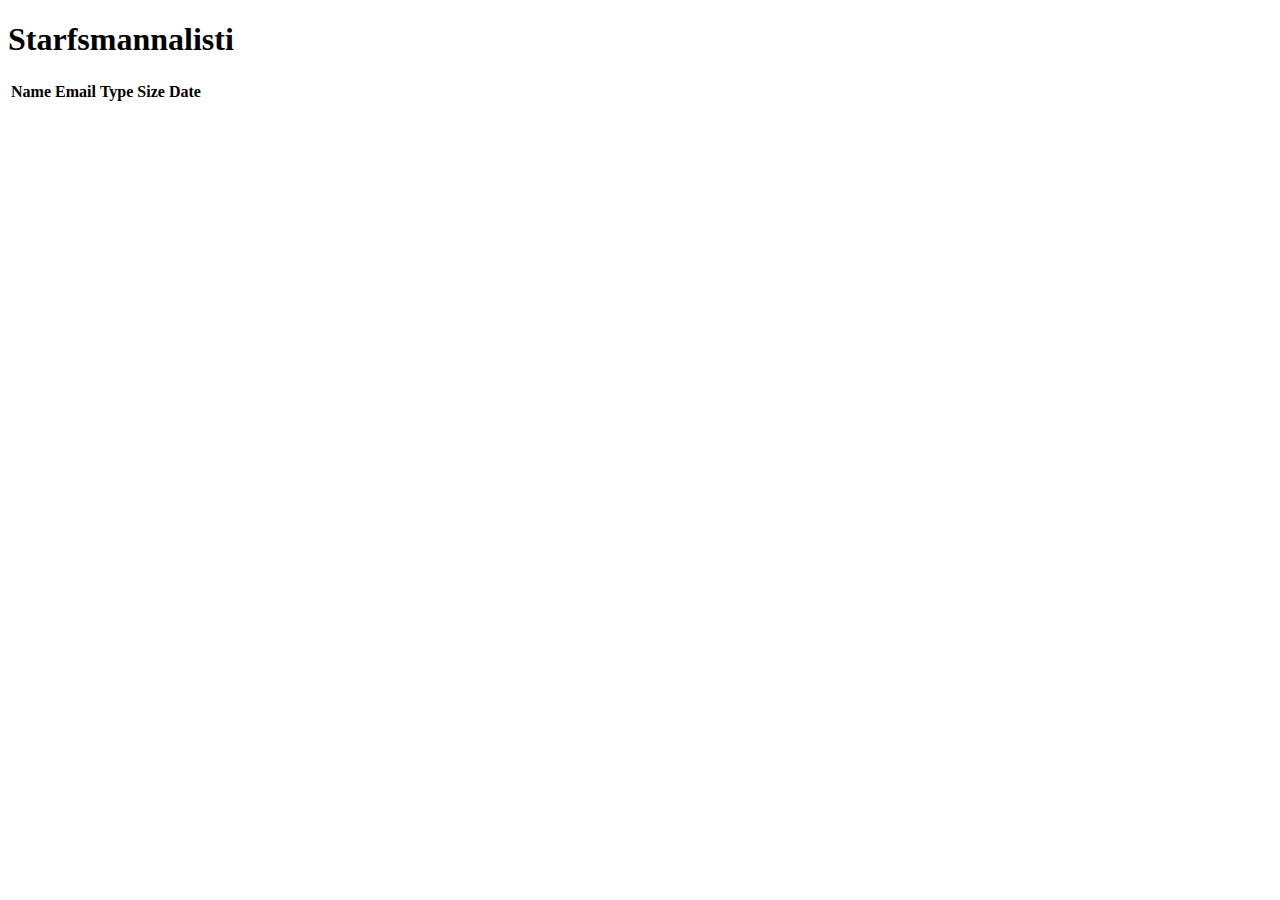
==== src/main/webapp/WEB-INF/view/templates/allEmployees.html @ 5a0e7050 "basic navbar" ====
<!DOCTYPE html>
<html xmlns:th="http://www.w3.org/1999/xhtml">
<head>

<object th:include="fragments/bootstrapHead :: bootstrapHead"
	th:remove="tag" />
<link rel="stylesheet" href="/resources/statics/css/list.css" />
</head>
<body>
	<div class="employee_list">
		<div th:replace="fragments/navBar :: header(allEmployees)"></div>
		<h1>Starfsmannalisti</h1>


		<table>
			<thead>
				<tr>
					<th>Name</th>
					<th>Email</th>
					<th>Type</th>
					<th>Size</th>
					<th>Date</th>
				</tr>
			</thead>
			<tbody>
				<tr th:each="employee: ${employees}">
					<td th:text="${employee.name}" />
					<td th:text="${employee.email}" />
					<td th:text="${employee.type}" />
					<td th:text="${employee.size}" />
					<td th:text="${employee.date}" />
				</tr>
			</tbody>
		</table>
	</div>

</body>
</html>
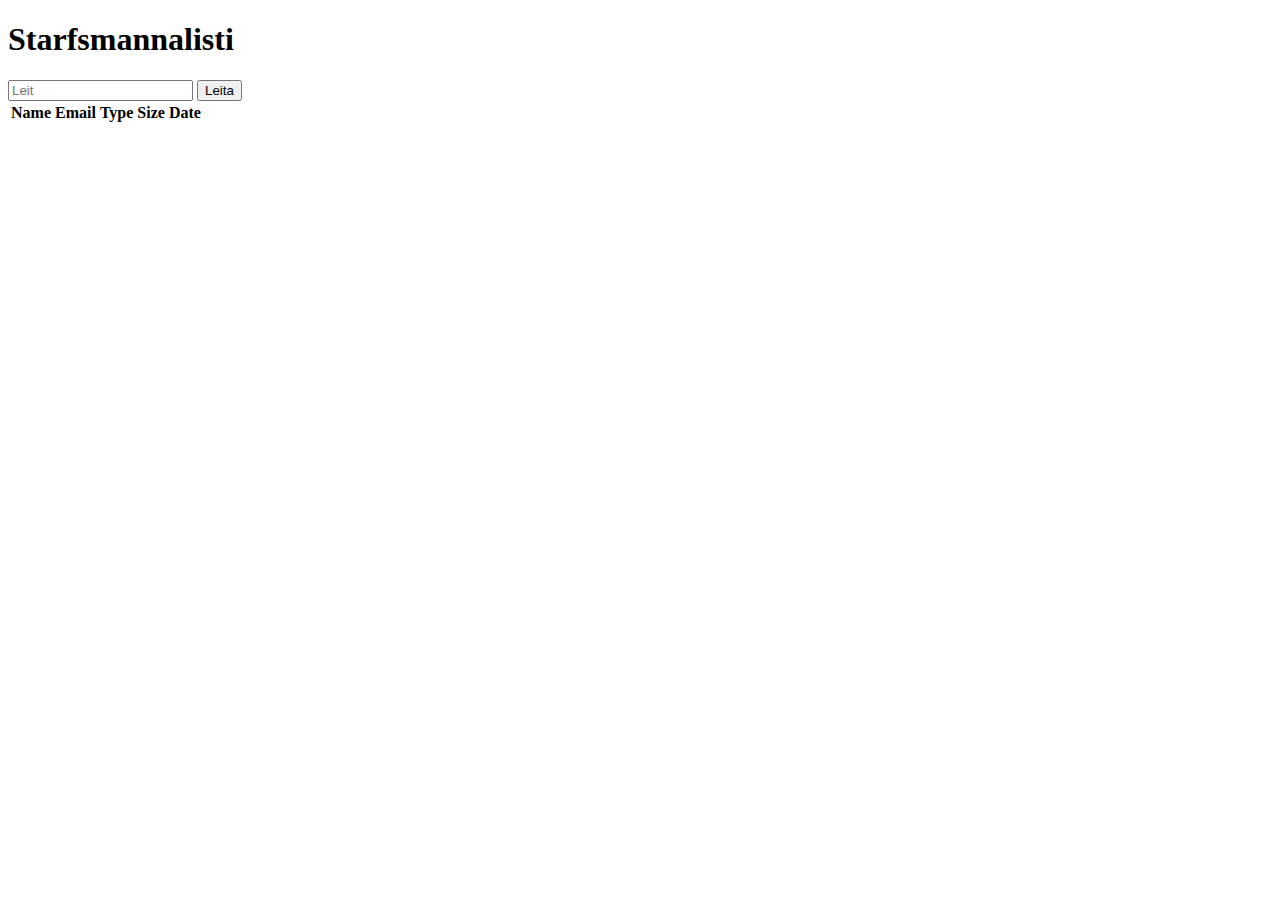
==== commit 6d62480c: "leit a listasidum" ====
--- a/src/main/webapp/WEB-INF/view/templates/allEmployees.html
+++ b/src/main/webapp/WEB-INF/view/templates/allEmployees.html
@@ -5,34 +5,51 @@
 <object th:include="fragments/bootstrapHead :: bootstrapHead"
 	th:remove="tag" />
 <link rel="stylesheet" href="/resources/statics/css/list.css" />
+
 </head>
 <body>
 	<div class="employee_list">
 		<div th:replace="fragments/navBar :: header(allEmployees)"></div>
-		<h1>Starfsmannalisti</h1>
+		<h1 class="list_title">Starfsmannalisti</h1>
+
+		<form action="#" th:action="@{/employeeSearch}"
+			 method="POST">
+			<div class="list_search_wrapper">
+				<label for="searchInput"> <i
+					class="fa fa-search"></i></label> <input class="list_input"
+					type="text" placeholder="Leit" name = "searchString"/> <input type="submit"
+					class="list_button" value="Leita" />
+			</div>
+		</form>
 
 
-		<table>
-			<thead>
+		<table class="table">
+			<thead class="list_thead">
 				<tr>
-					<th>Name</th>
-					<th>Email</th>
-					<th>Type</th>
-					<th>Size</th>
-					<th>Date</th>
+					<th class="list_th" ><i
+					class="fa fa-user"></i> Name</th>
+					<th class="list_th" ><i
+					class="fa fa-envelope"></i>Email</th>
+					<th class="list_th"><i
+					class="fa fa-briefcase"></i>Type</th>
+					<th class="list_th"><i
+					class="fa fa-pencil"></i>Size</th>
+					<th class="list_th"><i
+					class="fa fa-calendar"></i>Date</th>
 				</tr>
 			</thead>
 			<tbody>
 				<tr th:each="employee: ${employees}">
-					<td th:text="${employee.name}" />
-					<td th:text="${employee.email}" />
-					<td th:text="${employee.type}" />
-					<td th:text="${employee.size}" />
-					<td th:text="${employee.date}" />
+					<td class="list_td" th:text="${employee.name}" />
+					<td class="list_td" th:text="${employee.email}" />
+					<td class="list_td" th:text="${employee.type}" />
+					<td class="list_td" th:text="${employee.size}" />
+					<td class="list_td" th:text="${employee.date}" />
 				</tr>
 			</tbody>
 		</table>
 	</div>
 
+
 </body>
 </html>
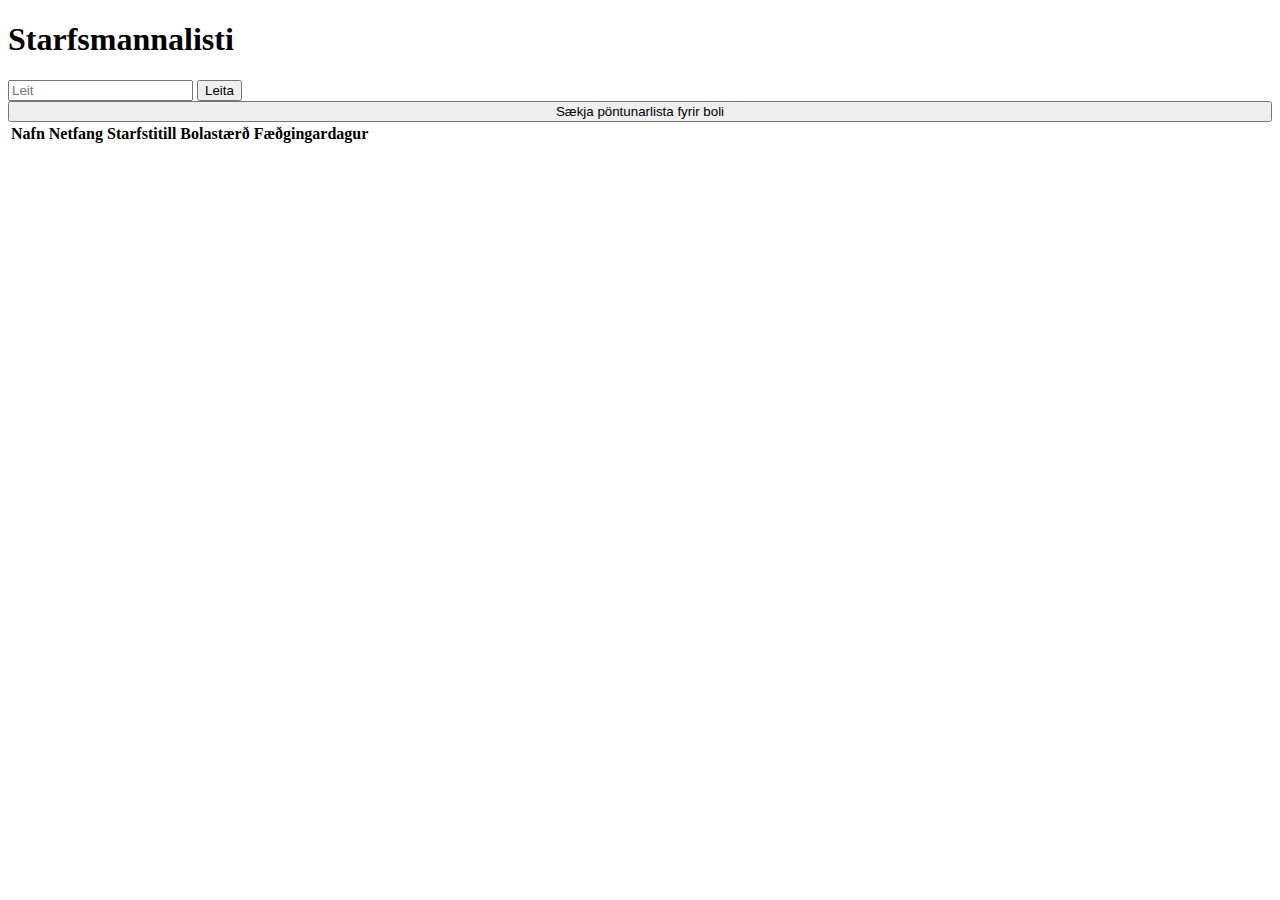
==== commit d0f3c98c: "baetti vid pöntunarlista fyrir boli" ====
--- a/src/main/webapp/WEB-INF/view/templates/allEmployees.html
+++ b/src/main/webapp/WEB-INF/view/templates/allEmployees.html
@@ -12,13 +12,19 @@
 		<div th:replace="fragments/navBar :: header(allEmployees)"></div>
 		<h1 class="list_title">Starfsmannalisti</h1>
 
-		<form action="#" th:action="@{/employeeSearch}"
-			 method="POST">
+		<form action="#" th:action="@{/employeeSearch}" method="POST">
 			<div class="list_search_wrapper">
-				<label for="searchInput"> <i
-					class="fa fa-search"></i></label> <input class="list_input"
-					type="text" placeholder="Leit" name = "searchString"/> <input type="submit"
-					class="list_button" value="Leita" />
+				<label for="searchInput"> <i class="fa fa-search"></i></label> <input
+					class="list_input" type="text" placeholder="Leit"
+					name="searchString" /> <input type="submit" class="list_button"
+					value="Leita" />
+			</div>
+		</form>
+
+		<form action="#" th:action="@{/employeeShirts}" method="GET">
+			<div class="list_search_wrapper">
+				<input type="submit" style= "width: 100%" class="list_button"
+					value="Sækja pöntunarlista fyrir boli" />
 			</div>
 		</form>
 
@@ -26,16 +32,11 @@
 		<table class="table">
 			<thead class="list_thead">
 				<tr>
-					<th class="list_th" ><i
-					class="fa fa-user"></i> Name</th>
-					<th class="list_th" ><i
-					class="fa fa-envelope"></i>Email</th>
-					<th class="list_th"><i
-					class="fa fa-briefcase"></i>Type</th>
-					<th class="list_th"><i
-					class="fa fa-pencil"></i>Size</th>
-					<th class="list_th"><i
-					class="fa fa-calendar"></i>Date</th>
+					<th class="list_th"><i class="fa fa-user"></i> Nafn</th>
+					<th class="list_th"><i class="fa fa-envelope"></i>Netfang</th>
+					<th class="list_th"><i class="fa fa-briefcase"></i>Starfstitill</th>
+					<th class="list_th"><i class="fa fa-pencil"></i>Bolastærð</th>
+					<th class="list_th"><i class="fa fa-calendar"></i>Fæðgingardagur</th>
 				</tr>
 			</thead>
 			<tbody>
@@ -51,5 +52,6 @@
 	</div>
 
 
+
 </body>
 </html>
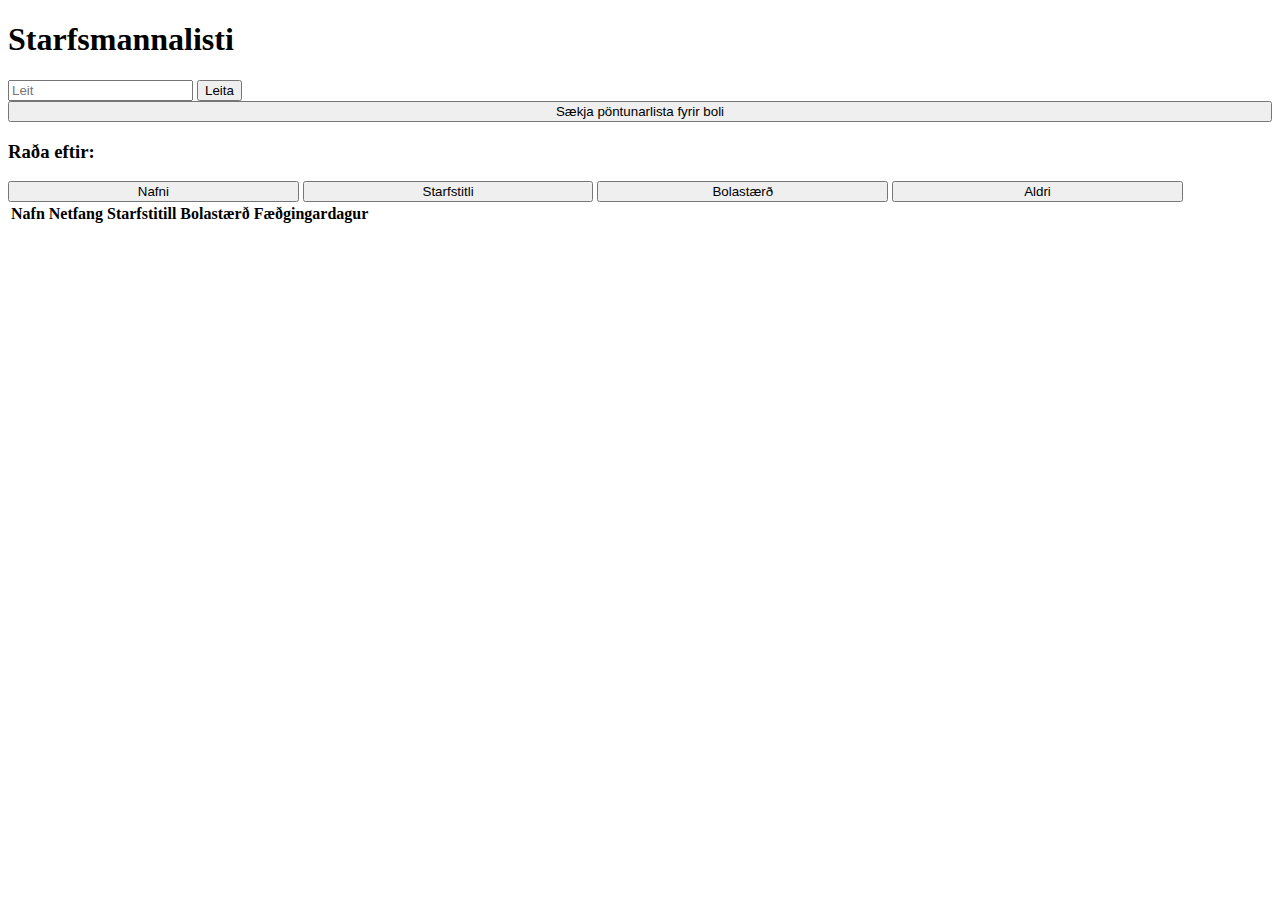
==== commit bf5ac349: "hægt að raða starfsmönnum og vöktum hvernig sem þú vilt" ====
--- a/src/main/webapp/WEB-INF/view/templates/allEmployees.html
+++ b/src/main/webapp/WEB-INF/view/templates/allEmployees.html
@@ -20,12 +20,22 @@
 					value="Leita" />
 			</div>
 		</form>
-
+		
 		<form action="#" th:action="@{/employeeShirts}" method="GET">
 			<div class="list_search_wrapper">
 				<input type="submit" style= "width: 100%" class="list_button"
 					value="Sækja pöntunarlista fyrir boli" />
 			</div>
+		</form>
+		
+		<form action="#" th:action="@{/employeeSort}" method="GET">
+			<h3 class="list_title">Raða eftir:</h3>
+			<div class="list_search_wrapper">
+				<input type="submit" class="list_button" value="Nafni" name="Nafni" style= "width: 23%"/>
+				<input type="submit" class="list_button" value="Starfstitli" name="Starfstitli" style= "width: 23%"/>	 
+				<input type="submit" class="list_button" value="Bolastærð" name="Bolastærð" style= "width: 23%"/>	
+				<input type="submit" class="list_button" value="Aldri" name="Aldri" style= "width: 23%"/>	
+			</div>			 
 		</form>
 
 
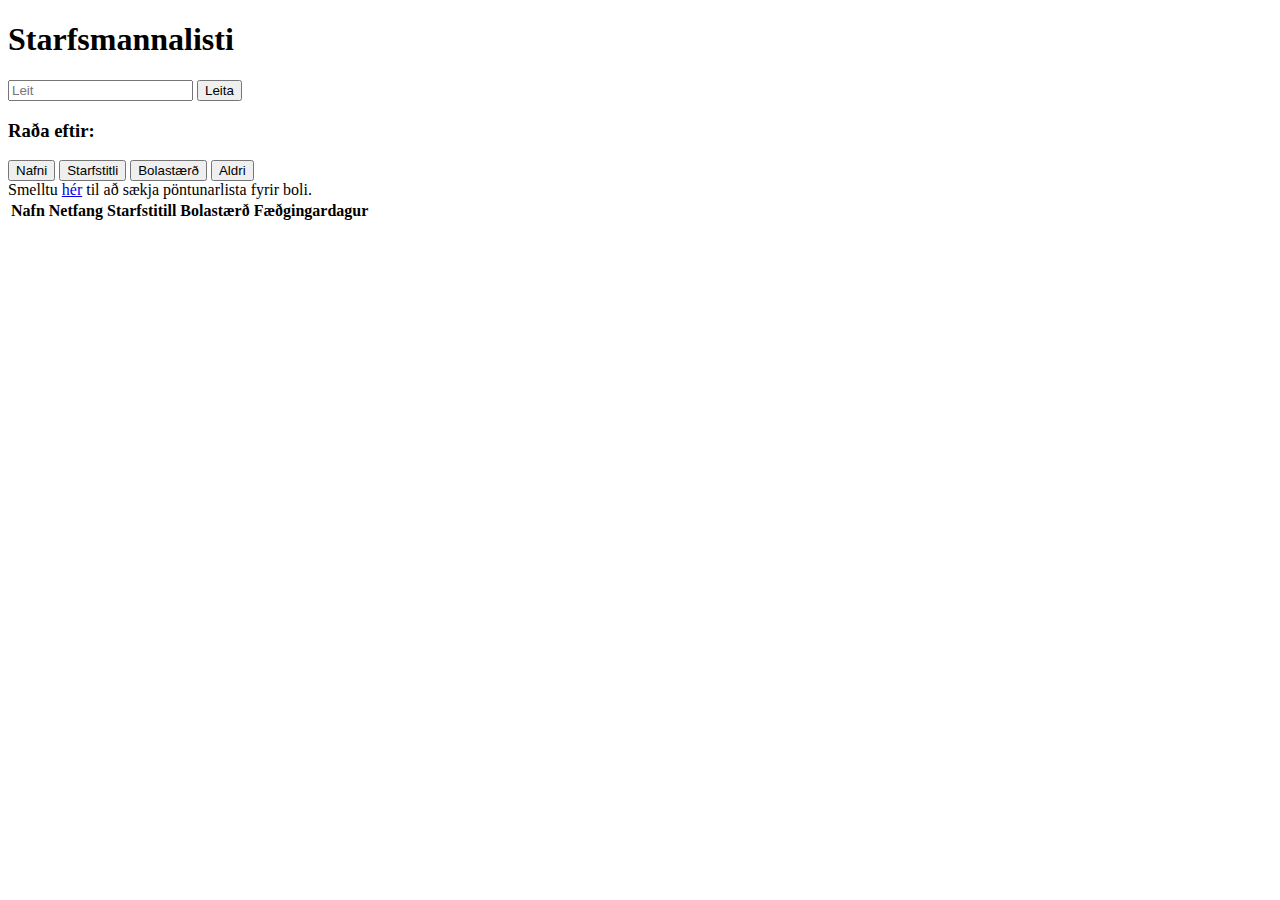
==== commit f199a14c: "addadi sma styling" ====
--- a/src/main/webapp/WEB-INF/view/templates/allEmployees.html
+++ b/src/main/webapp/WEB-INF/view/templates/allEmployees.html
@@ -21,22 +21,17 @@
 			</div>
 		</form>
 		
-		<form action="#" th:action="@{/employeeShirts}" method="GET">
-			<div class="list_search_wrapper">
-				<input type="submit" style= "width: 100%" class="list_button"
-					value="Sækja pöntunarlista fyrir boli" />
-			</div>
+		<form action="#" th:action="@{/employeeSort}" method="GET">
+			<h3 class="list_subTitle">Raða eftir:</h3>
+			<div class="list_empSortButtons_wrapper">
+				<input type="submit" class="list_sort_button" th:classappend="${ activeSort== 'name'}? 'activeSort' : ''" value="Nafni" name="Nafni" />
+				<input type="submit" class="list_sort_button" th:classappend="${ activeSort== 'title'}? 'activeSort' : ''" value="Starfstitli" name="Starfstitli" />	 
+				<input type="submit" class="list_sort_button" th:classappend="${ activeSort== 'size'}? 'activeSort' : ''" value="Bolastærð" name="Bolastærð" />	
+				<input type="submit" class="list_sort_button"  th:classappend="${ activeSort== 'age'}? 'activeSort' : ''" value="Aldri" name="Aldri" />	
+			</div>			 
 		</form>
 		
-		<form action="#" th:action="@{/employeeSort}" method="GET">
-			<h3 class="list_title">Raða eftir:</h3>
-			<div class="list_search_wrapper">
-				<input type="submit" class="list_button" value="Nafni" name="Nafni" style= "width: 23%"/>
-				<input type="submit" class="list_button" value="Starfstitli" name="Starfstitli" style= "width: 23%"/>	 
-				<input type="submit" class="list_button" value="Bolastærð" name="Bolastærð" style= "width: 23%"/>	
-				<input type="submit" class="list_button" value="Aldri" name="Aldri" style= "width: 23%"/>	
-			</div>			 
-		</form>
+		<div class="list_text">Smelltu <a href="#" th:href="@{/employeeShirts}">hér</a> til að sækja pöntunarlista fyrir boli.</div>
 
 
 		<table class="table">
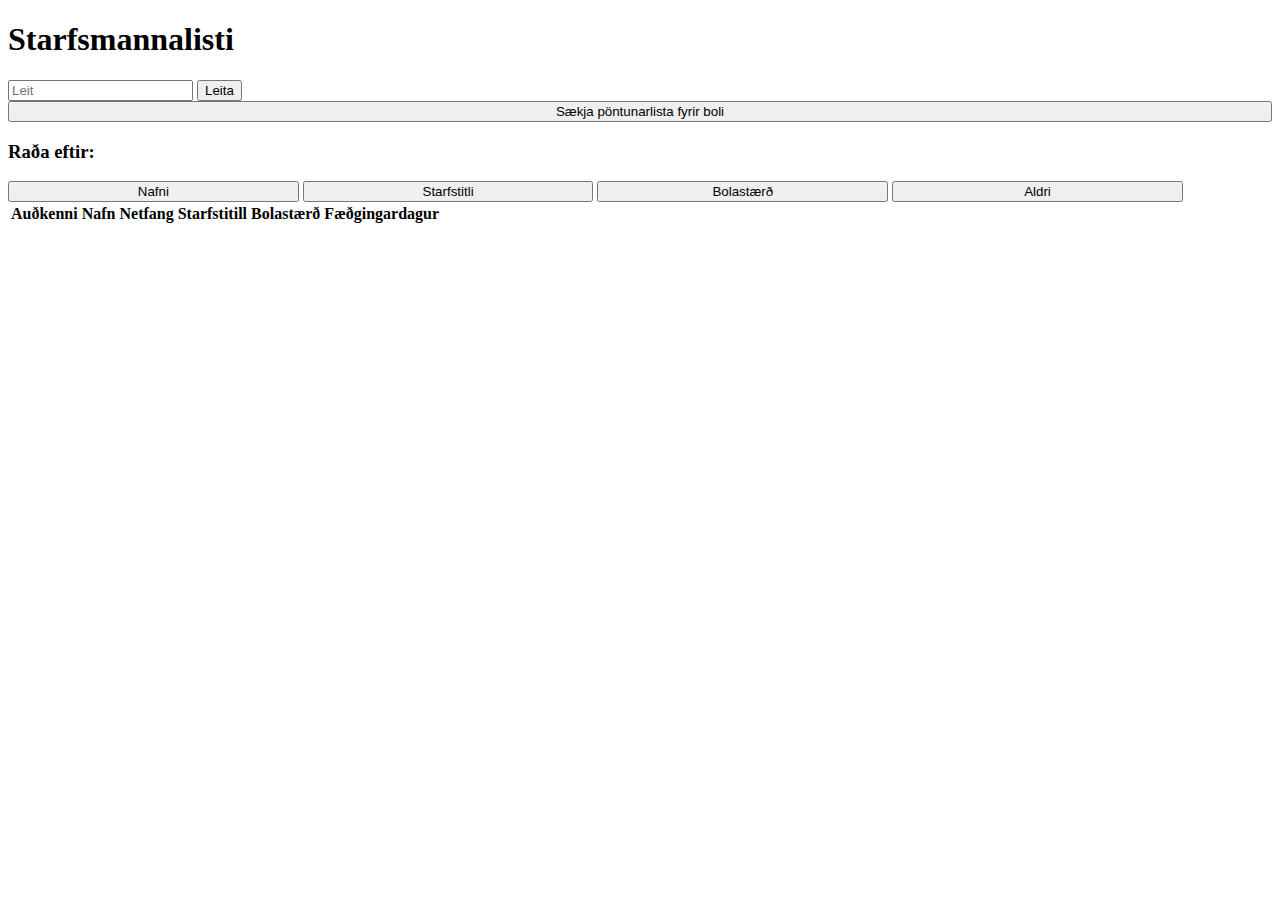
==== commit e57df0e6: "bætti við id í shiftlist og employee list" ====
--- a/src/main/webapp/WEB-INF/view/templates/allEmployees.html
+++ b/src/main/webapp/WEB-INF/view/templates/allEmployees.html
@@ -21,31 +21,38 @@
 			</div>
 		</form>
 		
+		<form action="#" th:action="@{/employeeShirts}" method="GET">
+			<div class="list_search_wrapper">
+				<input type="submit" style= "width: 100%" class="list_button"
+					value="Sækja pöntunarlista fyrir boli" />
+			</div>
+		</form>
+		
 		<form action="#" th:action="@{/employeeSort}" method="GET">
-			<h3 class="list_subTitle">Raða eftir:</h3>
-			<div class="list_empSortButtons_wrapper">
-				<input type="submit" class="list_sort_button" th:classappend="${ activeSort== 'name'}? 'activeSort' : ''" value="Nafni" name="Nafni" />
-				<input type="submit" class="list_sort_button" th:classappend="${ activeSort== 'title'}? 'activeSort' : ''" value="Starfstitli" name="Starfstitli" />	 
-				<input type="submit" class="list_sort_button" th:classappend="${ activeSort== 'size'}? 'activeSort' : ''" value="Bolastærð" name="Bolastærð" />	
-				<input type="submit" class="list_sort_button"  th:classappend="${ activeSort== 'age'}? 'activeSort' : ''" value="Aldri" name="Aldri" />	
+			<h3 class="list_title">Raða eftir:</h3>
+			<div class="list_search_wrapper">
+				<input type="submit" class="list_button" value="Nafni" name="Nafni" style= "width: 23%"/>
+				<input type="submit" class="list_button" value="Starfstitli" name="Starfstitli" style= "width: 23%"/>	 
+				<input type="submit" class="list_button" value="Bolastærð" name="Bolastærð" style= "width: 23%"/>	
+				<input type="submit" class="list_button" value="Aldri" name="Aldri" style= "width: 23%"/>	
 			</div>			 
 		</form>
-		
-		<div class="list_text">Smelltu <a href="#" th:href="@{/employeeShirts}">hér</a> til að sækja pöntunarlista fyrir boli.</div>
 
 
 		<table class="table">
 			<thead class="list_thead">
 				<tr>
+					<th class="list_th"><i class="fa fa-id-badge"></i>Auðkenni</th>
 					<th class="list_th"><i class="fa fa-user"></i> Nafn</th>
 					<th class="list_th"><i class="fa fa-envelope"></i>Netfang</th>
 					<th class="list_th"><i class="fa fa-briefcase"></i>Starfstitill</th>
 					<th class="list_th"><i class="fa fa-pencil"></i>Bolastærð</th>
-					<th class="list_th"><i class="fa fa-calendar"></i>Fæðgingardagur</th>
+					<th class="list_th"><i class="fa fa-calendar"></i>Fæðgingardagur</th> 
 				</tr>
 			</thead>
 			<tbody>
 				<tr th:each="employee: ${employees}">
+					<td class="list_td" th:text="${employee.id}" />
 					<td class="list_td" th:text="${employee.name}" />
 					<td class="list_td" th:text="${employee.email}" />
 					<td class="list_td" th:text="${employee.type}" />
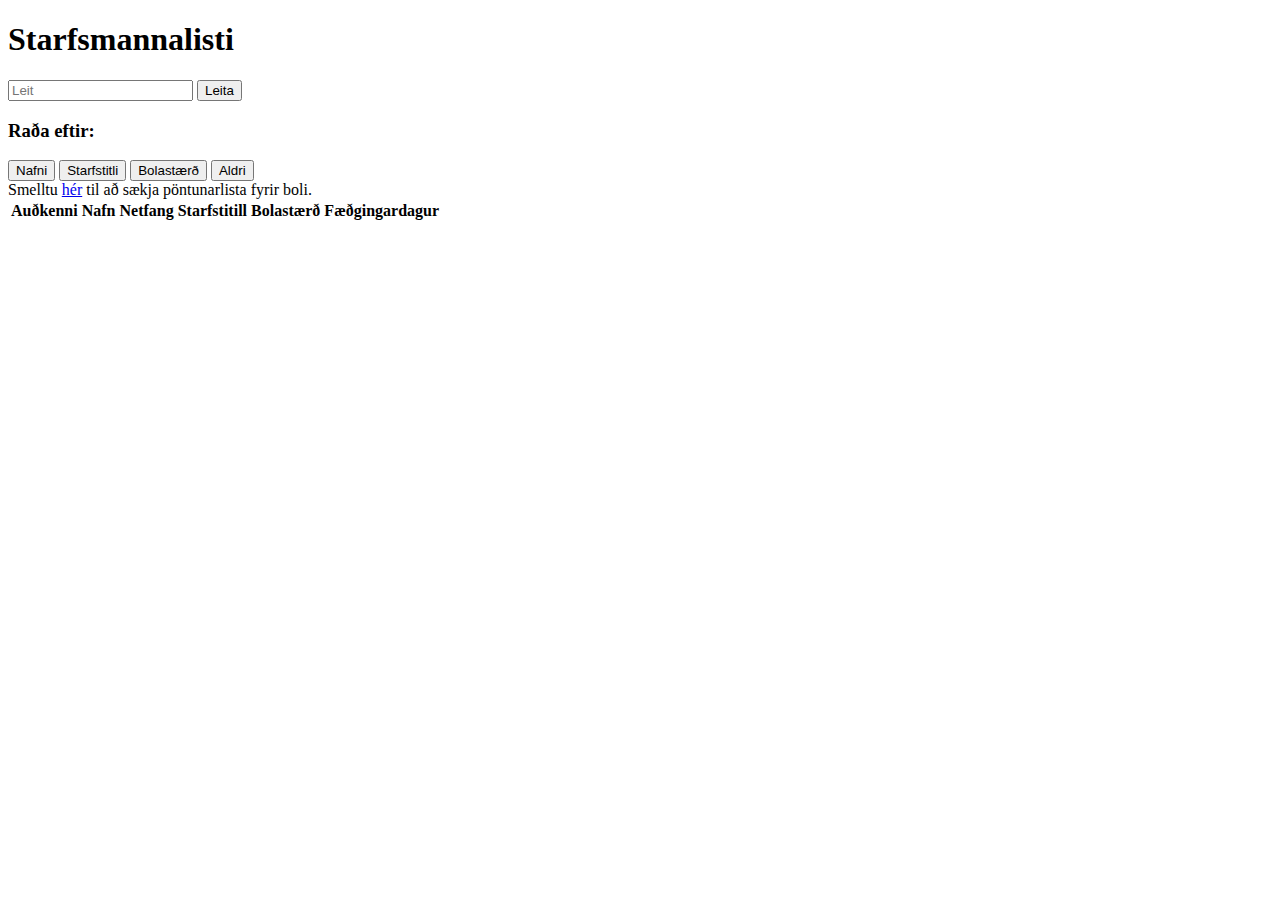
==== commit a244c21e: "jaja" ====
--- a/src/main/webapp/WEB-INF/view/templates/allEmployees.html
+++ b/src/main/webapp/WEB-INF/view/templates/allEmployees.html
@@ -21,22 +21,17 @@
 			</div>
 		</form>
 		
-		<form action="#" th:action="@{/employeeShirts}" method="GET">
-			<div class="list_search_wrapper">
-				<input type="submit" style= "width: 100%" class="list_button"
-					value="Sækja pöntunarlista fyrir boli" />
-			</div>
+		<form action="#" th:action="@{/employeeSort}" method="GET">
+			<h3 class="list_subTitle">Raða eftir:</h3>
+			<div class="list_empSortButtons_wrapper">
+				<input type="submit" class="list_sort_button" th:classappend="${ activeSort== 'name'}? 'activeSort' : ''" value="Nafni" name="Nafni" />
+				<input type="submit" class="list_sort_button" th:classappend="${ activeSort== 'title'}? 'activeSort' : ''" value="Starfstitli" name="Starfstitli" />	 
+				<input type="submit" class="list_sort_button" th:classappend="${ activeSort== 'size'}? 'activeSort' : ''" value="Bolastærð" name="Bolastærð" />	
+				<input type="submit" class="list_sort_button"  th:classappend="${ activeSort== 'age'}? 'activeSort' : ''" value="Aldri" name="Aldri" />	
+			</div>			 
 		</form>
 		
-		<form action="#" th:action="@{/employeeSort}" method="GET">
-			<h3 class="list_title">Raða eftir:</h3>
-			<div class="list_search_wrapper">
-				<input type="submit" class="list_button" value="Nafni" name="Nafni" style= "width: 23%"/>
-				<input type="submit" class="list_button" value="Starfstitli" name="Starfstitli" style= "width: 23%"/>	 
-				<input type="submit" class="list_button" value="Bolastærð" name="Bolastærð" style= "width: 23%"/>	
-				<input type="submit" class="list_button" value="Aldri" name="Aldri" style= "width: 23%"/>	
-			</div>			 
-		</form>
+		<div class="list_text">Smelltu <a href="#" th:href="@{/employeeShirts}">hér</a> til að sækja pöntunarlista fyrir boli.</div>
 
 
 		<table class="table">
